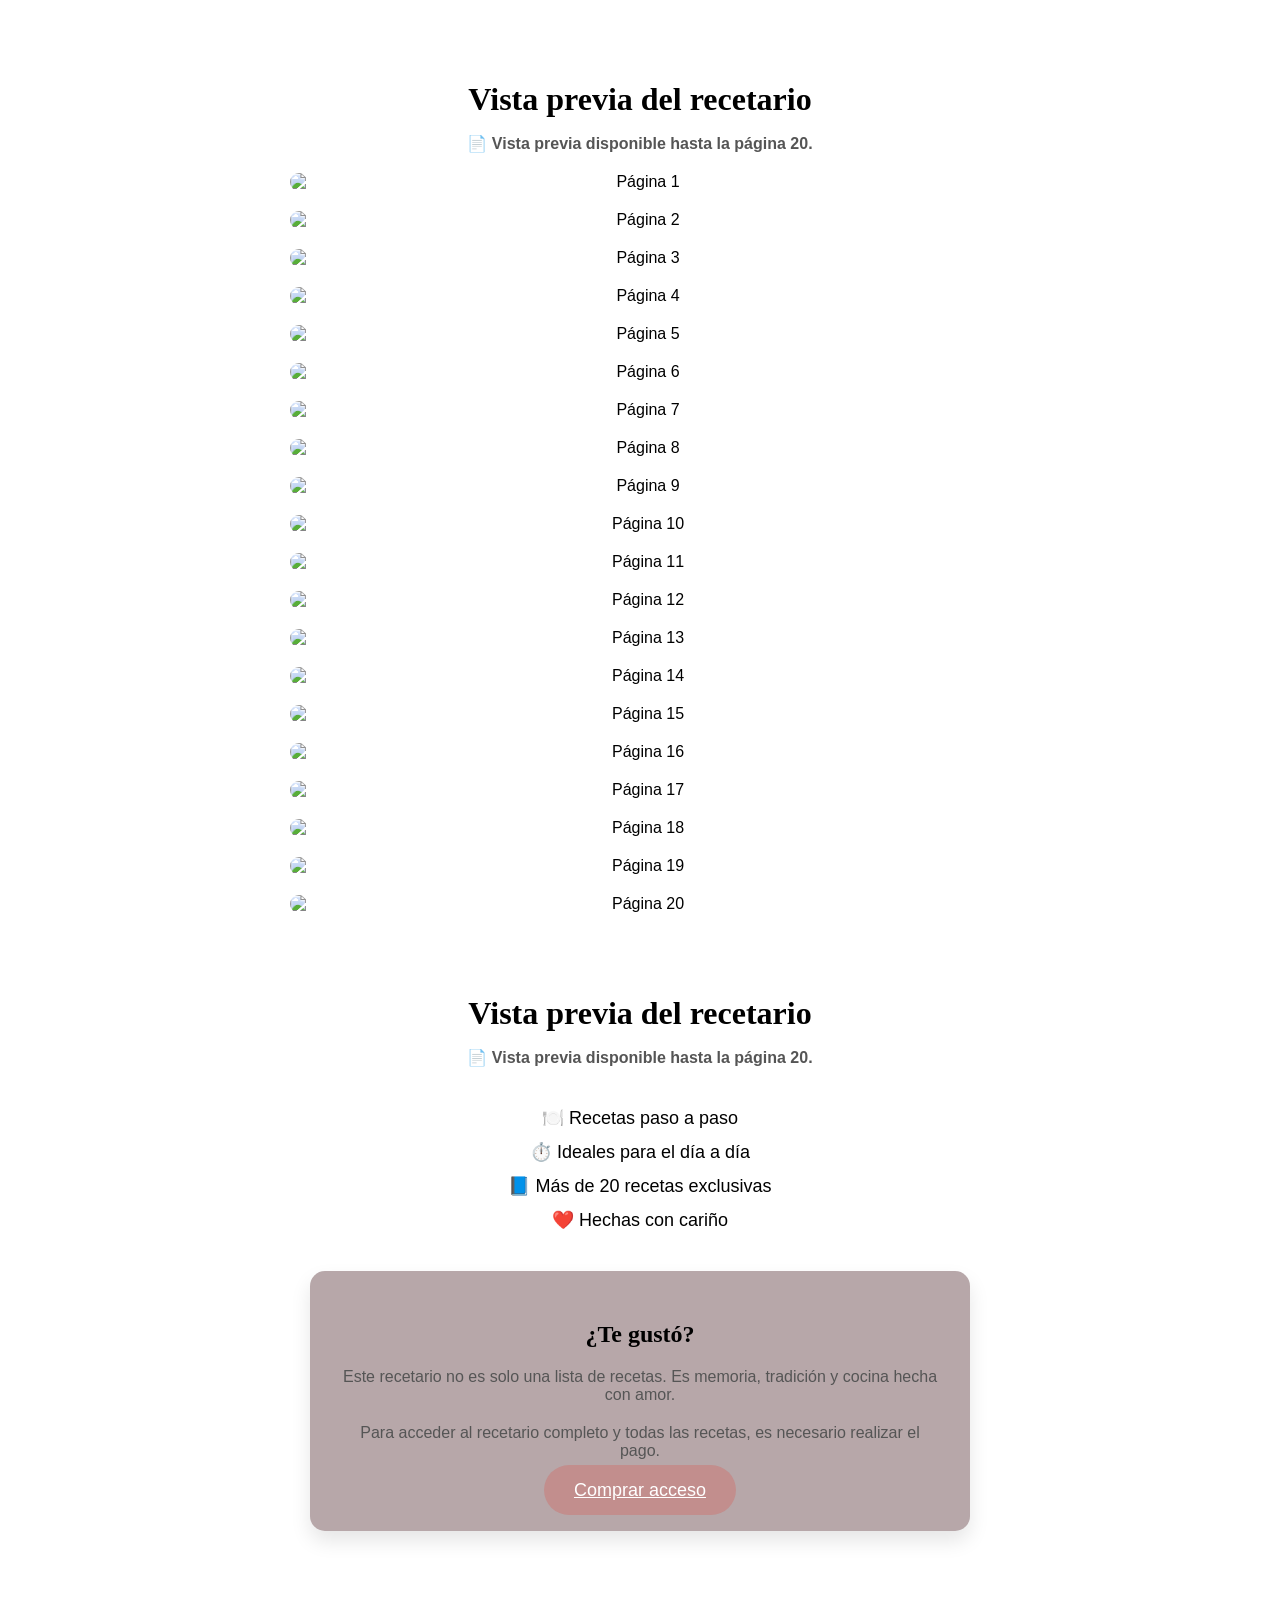
==== preview.html @ af546a91 "Add files via upload" ====
<!DOCTYPE html>
<html lang="es">
<head>
    <meta charset="UTF-8">
    <title>Vista previa del recetario</title>
    <link rel="stylesheet" href="estilos.css">
</head>
<body>

    <div class="preview-container">
        <h1>Vista previa del recetario</h1>
        <p class="limite">
    📄 Vista previa disponible hasta la página 20.
</p>

   <div class="preview-imagenes">
    <img src="preview/page1.jpg" alt="Página 1">
    <img src="preview/page2.jpg" alt="Página 2">
    <img src="preview/page3.jpg" alt="Página 3">
    <img src="preview/page4.jpg" alt="Página 4">
    <img src="preview/page5.jpg" alt="Página 5">
    <img src="preview/page6.jpg" alt="Página 6">
    <img src="preview/page7.jpg" alt="Página 7">
    <img src="preview/page8.jpg" alt="Página 8">
    <img src="preview/page9.jpg" alt="Página 9">
    <img src="preview/page10.jpg" alt="Página 10">
    <img src="preview/page11.jpg" alt="Página 11">
    <img src="preview/page12.jpg" alt="Página 12">
    <img src="preview/page13.jpg" alt="Página 13">
    <img src="preview/page14.jpg" alt="Página 14">
    <img src="preview/page15.jpg" alt="Página 15">
    <img src="preview/page16.jpg" alt="Página 16">
    <img src="preview/page17.jpg" alt="Página 17">
    <img src="preview/page18.jpg" alt="Página 18">
    <img src="preview/page19.jpg" alt="Página 19">
    <img src="preview/page20.jpg" alt="Página 20">
</div>
<div class="preview-container">
    <h1>Vista previa del recetario</h1>

    <p class="limite">
        📄 Vista previa disponible hasta la página 20.
    </p>

    <div class="preview-imagenes">
        <!-- aquí van todas tus imágenes -->
    </div>

    <!-- BENEFICIOS -->
    <ul class="beneficios">
        <li>🍽️ Recetas paso a paso</li>
        <li>⏱️ Ideales para el día a día</li>
        <li>📘 Más de 20 recetas exclusivas</li>
        <li>❤️ Hechas con cariño</li>
    </ul>

    <!-- BLOQUE DE PAGO -->
    <div class="bloque-pago">
        <h2>¿Te gustó?</h2>

        <p>
            Este recetario no es solo una lista de recetas.
            Es memoria, tradición y cocina hecha con amor.
        </p>

        <p>
            Para acceder al recetario completo y todas las recetas,
            es necesario realizar el pago.
        </p>

        <a 
          href="https://wa.me/34676062893?text=Hola,%20quiero%20comprar%20el%20acceso%20al%20recetario"
          class="boton-pago"
          target="_blank"
        >
          Comprar acceso
        </a>
    </div>
</div>
---- estilos.css ----
:root {
    --principal: #C28E8D;
    --suave: #B7A7A9;
    --oscuro: #2c2c2c;
}

/* GENERAL */
body {
    margin: 0;
    font-family: Arial, sans-serif;
}

/* PÁGINA PRINCIPAL */
.inicio {
    background: linear-gradient(135deg, #B7A7A9, #C28E8D);
    height: 100vh;
    display: flex;
    justify-content: center;
    align-items: center;
}

.contenedor {
    background: white;
    padding: 40px;
    border-radius: 15px;
    text-align: center;
    box-shadow: 0 10px 25px rgba(0,0,0,0.2);
}

.contenedor h1 {
    margin-bottom: 10px;
    color: #333;
}

.contenedor p {
    margin-bottom: 30px;
    color: #666;
}

/* BOTÓN */
.boton {
    background-color: #C28E8D;
    color: white;
    padding: 15px 30px;
    text-decoration: none;
    font-size: 18px;
    border-radius: 30px;
    transition: 0.3s;
}

.boton:hover {
    background-color: #C28E8D;
}
/* RECETARIO */
.recetario {
    display: flex;
    justify-content: center;
    align-items: center;
    gap: 40px;
    padding: 60px;
}

.recetario img {
    width: 300px;
    border-radius: 15px;
    box-shadow: 0 10px 20px rgba(0,0,0,0.2);
}

.info {
    max-width: 400px;
}

.info h2 {
    margin-bottom: 15px;
}

.info p {
    margin-bottom: 25px;
    color: #555;
}

/* VISTA PREVIA */
.preview-container {
    max-width: 900px;
    margin: 40px auto;
    text-align: center;
    padding: 20px;
}

.preview-container h1 {
    margin-bottom: 10px;
}

.preview-container p {
    color: #555;
    margin-bottom: 20px;
}

/* PDF */
.pdf-preview {
    width: 100%;
    height: 600px;
    border-radius: 10px;
    border: 1px solid #ccc;
    margin-bottom: 40px;
}

/* BLOQUE DE PAGO */
.bloque-pago {
    background: #B7A7A9;
    padding: 30px;
    border-radius: 15px;
    box-shadow: 0 10px 20px rgba(0,0,0,0.1);
}

.boton-pago {
    margin-top: 20px;
    background-color: #C28E8D;
    color: white;
    border: none;
    padding: 15px 30px;
    font-size: 18px;
    border-radius: 30px;
    cursor: pointer;
}

.boton-pago:hover {
    background-color: #C28E8D;
}
.limite {
    font-weight: bold;
    color: #C28E8D;
    margin-bottom: 20px;
}
.beneficios {
    list-style: none;
    padding: 0;
    margin-bottom: 40px;
}

.beneficios li {
    margin: 10px 0;
    font-size: 18px;
}
body {
    font-family: 'Poppins', sans-serif;
}

h1, h2 {
    font-family: 'Playfair Display', serif;
}
.preview-imagenes img {
    width: 100%;
    max-width: 700px;
    display: block;
    margin: 20px auto;
    border-radius: 10px;
}
.beneficios {
    list-style: none;
    padding: 0;
    margin: 40px auto;
    max-width: 600px;
    text-align: center;
}

.beneficios li {
    margin: 12px 0;
    font-size: 18px;
}

.bloque-pago {
    max-width: 600px;
    margin: 0 auto 60px;
    text-align: center;
    background: #B7A7A9;
    padding: 30px;
    border-radius: 15px;
}
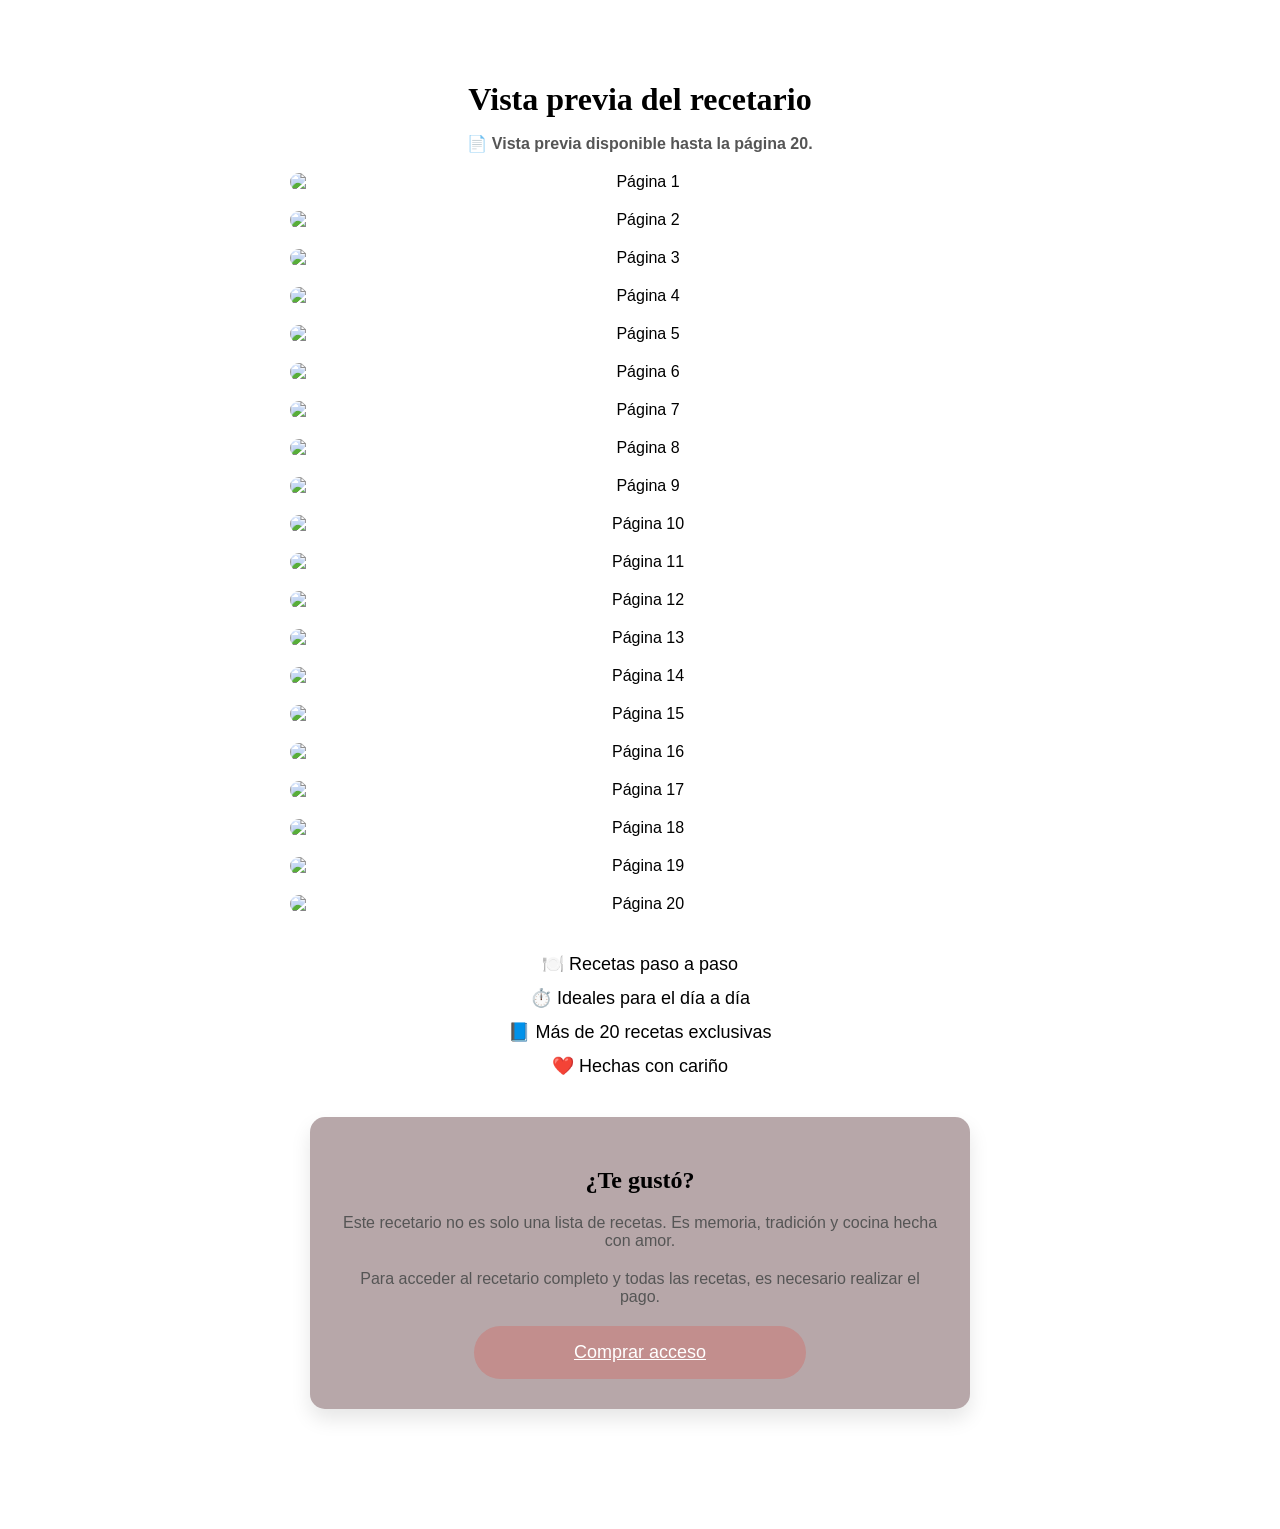
==== commit 0c8cd965: "Add files via upload" ====
--- a/preview.html
+++ b/preview.html
@@ -2,39 +2,12 @@
 <html lang="es">
 <head>
     <meta charset="UTF-8">
+    <meta name="viewport" content="width=device-width, initial-scale=1.0">
     <title>Vista previa del recetario</title>
     <link rel="stylesheet" href="estilos.css">
 </head>
 <body>
 
-    <div class="preview-container">
-        <h1>Vista previa del recetario</h1>
-        <p class="limite">
-    📄 Vista previa disponible hasta la página 20.
-</p>
-
-   <div class="preview-imagenes">
-    <img src="preview/page1.jpg" alt="Página 1">
-    <img src="preview/page2.jpg" alt="Página 2">
-    <img src="preview/page3.jpg" alt="Página 3">
-    <img src="preview/page4.jpg" alt="Página 4">
-    <img src="preview/page5.jpg" alt="Página 5">
-    <img src="preview/page6.jpg" alt="Página 6">
-    <img src="preview/page7.jpg" alt="Página 7">
-    <img src="preview/page8.jpg" alt="Página 8">
-    <img src="preview/page9.jpg" alt="Página 9">
-    <img src="preview/page10.jpg" alt="Página 10">
-    <img src="preview/page11.jpg" alt="Página 11">
-    <img src="preview/page12.jpg" alt="Página 12">
-    <img src="preview/page13.jpg" alt="Página 13">
-    <img src="preview/page14.jpg" alt="Página 14">
-    <img src="preview/page15.jpg" alt="Página 15">
-    <img src="preview/page16.jpg" alt="Página 16">
-    <img src="preview/page17.jpg" alt="Página 17">
-    <img src="preview/page18.jpg" alt="Página 18">
-    <img src="preview/page19.jpg" alt="Página 19">
-    <img src="preview/page20.jpg" alt="Página 20">
-</div>
 <div class="preview-container">
     <h1>Vista previa del recetario</h1>
 
@@ -43,7 +16,26 @@
     </p>
 
     <div class="preview-imagenes">
-        <!-- aquí van todas tus imágenes -->
+        <img src="preview/page1.jpg" alt="Página 1">
+        <img src="preview/page2.jpg" alt="Página 2">
+        <img src="preview/page3.jpg" alt="Página 3">
+        <img src="preview/page4.jpg" alt="Página 4">
+        <img src="preview/page5.jpg" alt="Página 5">
+        <img src="preview/page6.jpg" alt="Página 6">
+        <img src="preview/page7.jpg" alt="Página 7">
+        <img src="preview/page8.jpg" alt="Página 8">
+        <img src="preview/page9.jpg" alt="Página 9">
+        <img src="preview/page10.jpg" alt="Página 10">
+        <img src="preview/page11.jpg" alt="Página 11">
+        <img src="preview/page12.jpg" alt="Página 12">
+        <img src="preview/page13.jpg" alt="Página 13">
+        <img src="preview/page14.jpg" alt="Página 14">
+        <img src="preview/page15.jpg" alt="Página 15">
+        <img src="preview/page16.jpg" alt="Página 16">
+        <img src="preview/page17.jpg" alt="Página 17">
+        <img src="preview/page18.jpg" alt="Página 18">
+        <img src="preview/page19.jpg" alt="Página 19">
+        <img src="preview/page20.jpg" alt="Página 20">
     </div>
 
     <!-- BENEFICIOS -->
@@ -68,7 +60,7 @@
             es necesario realizar el pago.
         </p>
 
-        <a 
+        <a
           href="https://wa.me/34676062893?text=Hola,%20quiero%20comprar%20el%20acceso%20al%20recetario"
           class="boton-pago"
           target="_blank"
@@ -77,3 +69,6 @@
         </a>
     </div>
 </div>
+
+</body>
+</html>
--- a/estilos.css
+++ b/estilos.css
@@ -177,3 +177,43 @@
     padding: 30px;
     border-radius: 15px;
 }
+.boton,
+.boton-pago {
+    display: inline-block;
+    width: 100%;
+    max-width: 300px;
+    padding: 16px;
+    font-size: 18px;
+    margin: 0 auto;
+}
+/* 📱 RESPONSIVE */
+@media (max-width: 768px) {
+
+    .recetario {
+        flex-direction: column;
+        text-align: center;
+    }
+
+    .recetario img {
+        width: 90%;
+        max-width: 300px;
+        margin-bottom: 20px;
+    }
+
+    .info {
+        max-width: 100%;
+    }
+
+    .preview-imagenes img {
+        max-width: 100%;
+    }
+
+    .preview-container {
+        padding: 15px;
+    }
+
+}
+.portada {
+    width: 100%;
+    max-width: 320px;
+}
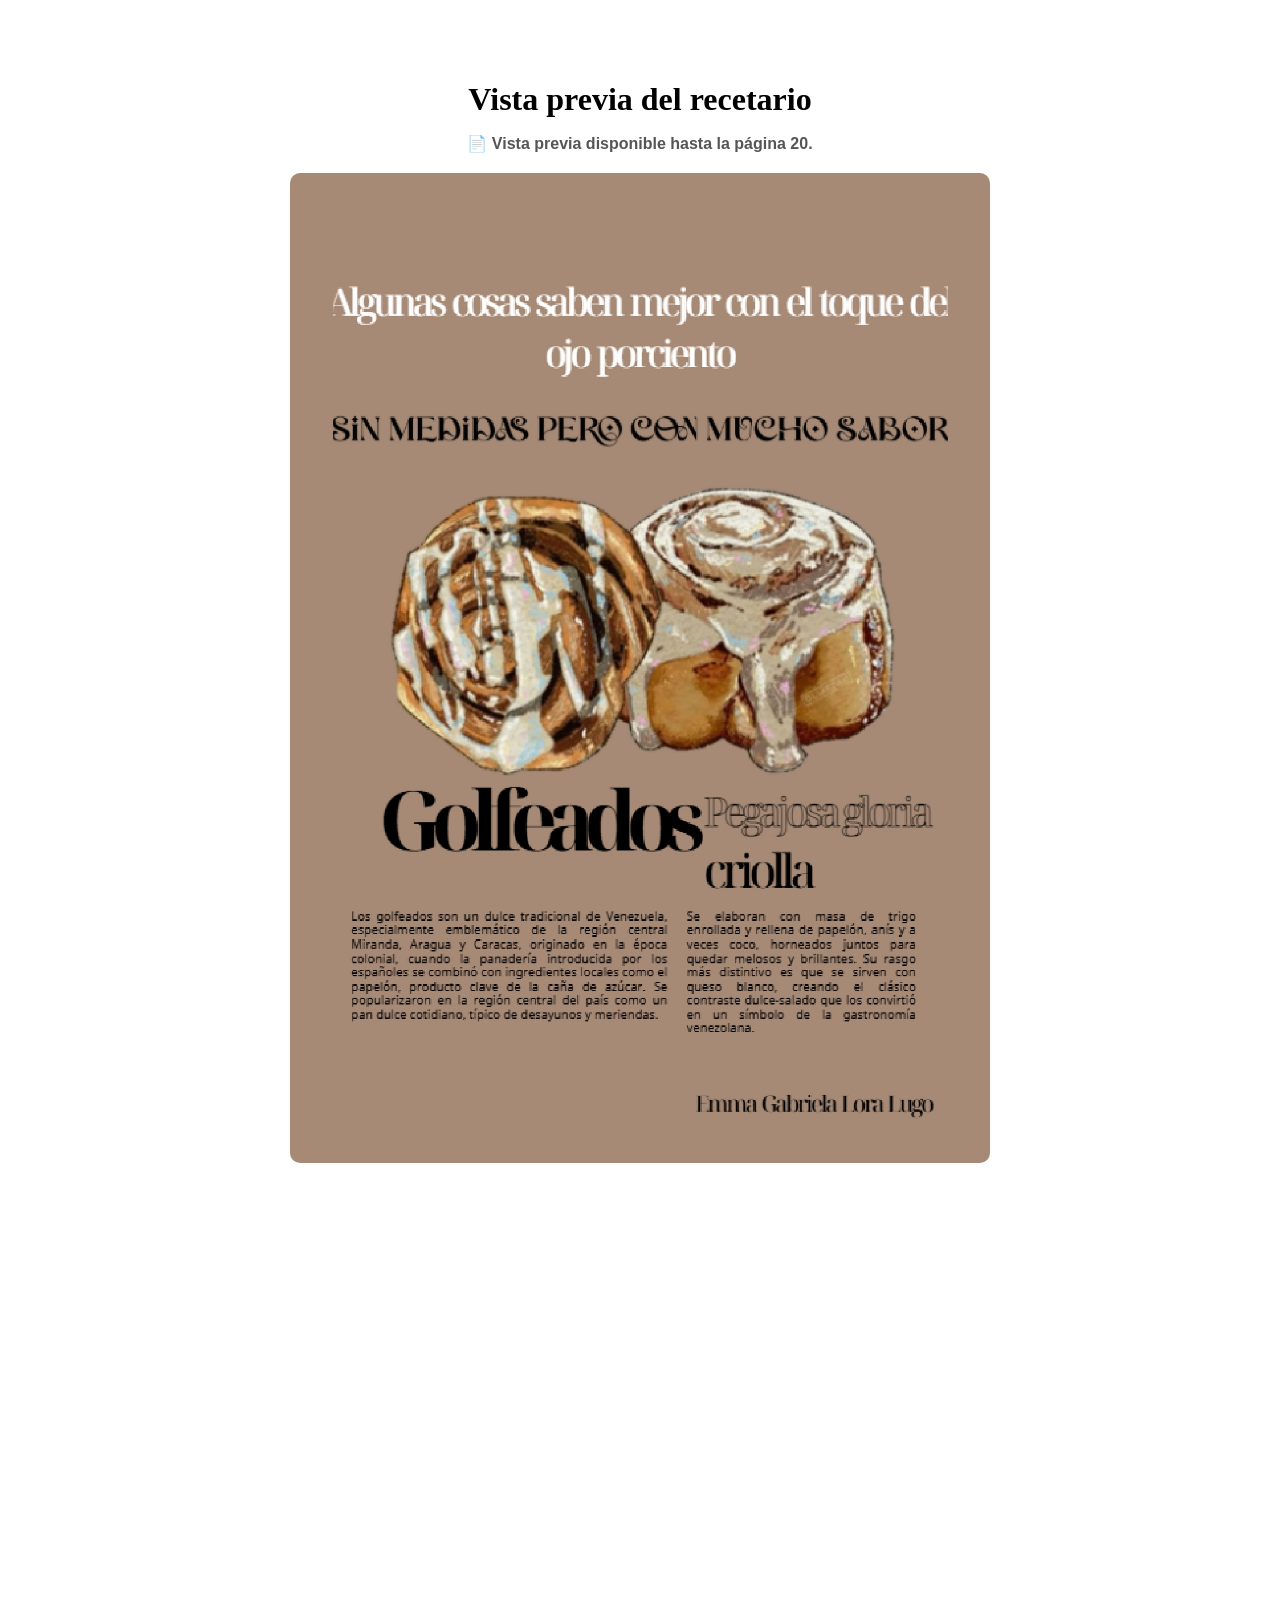
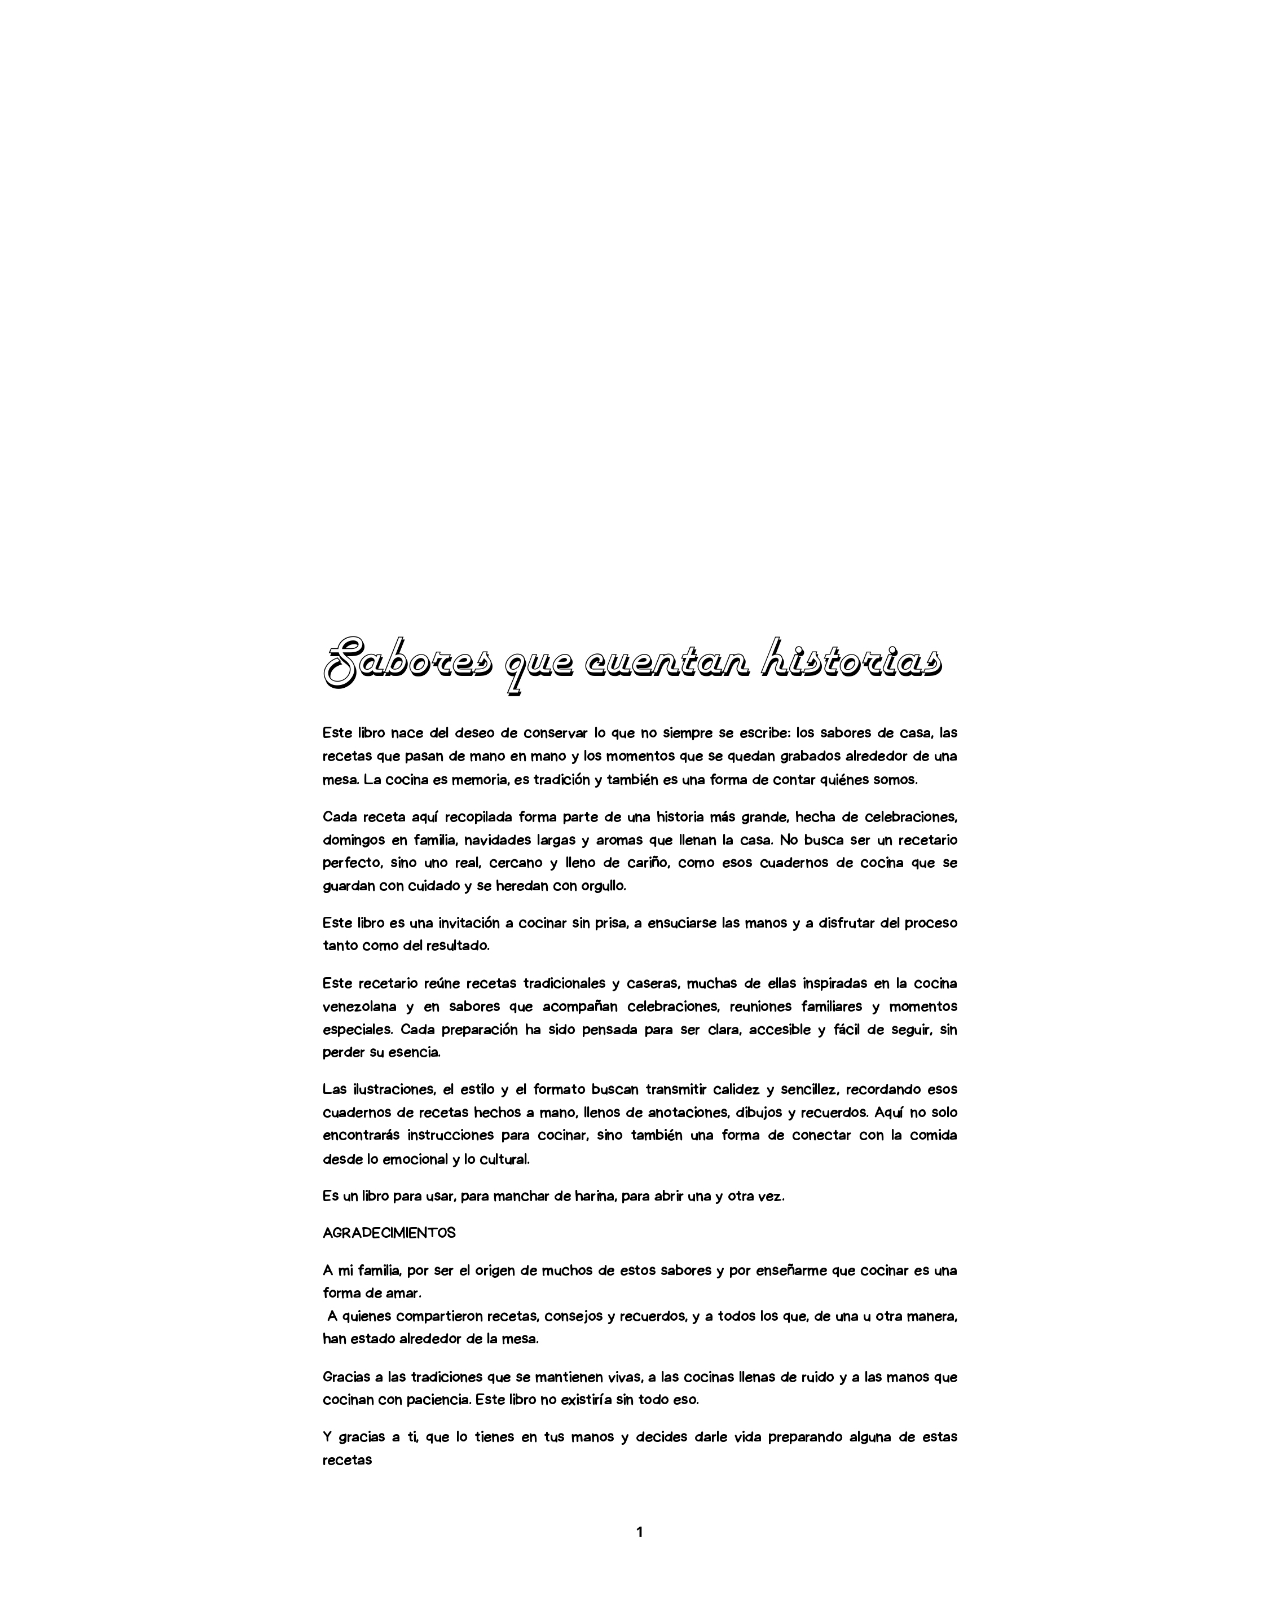
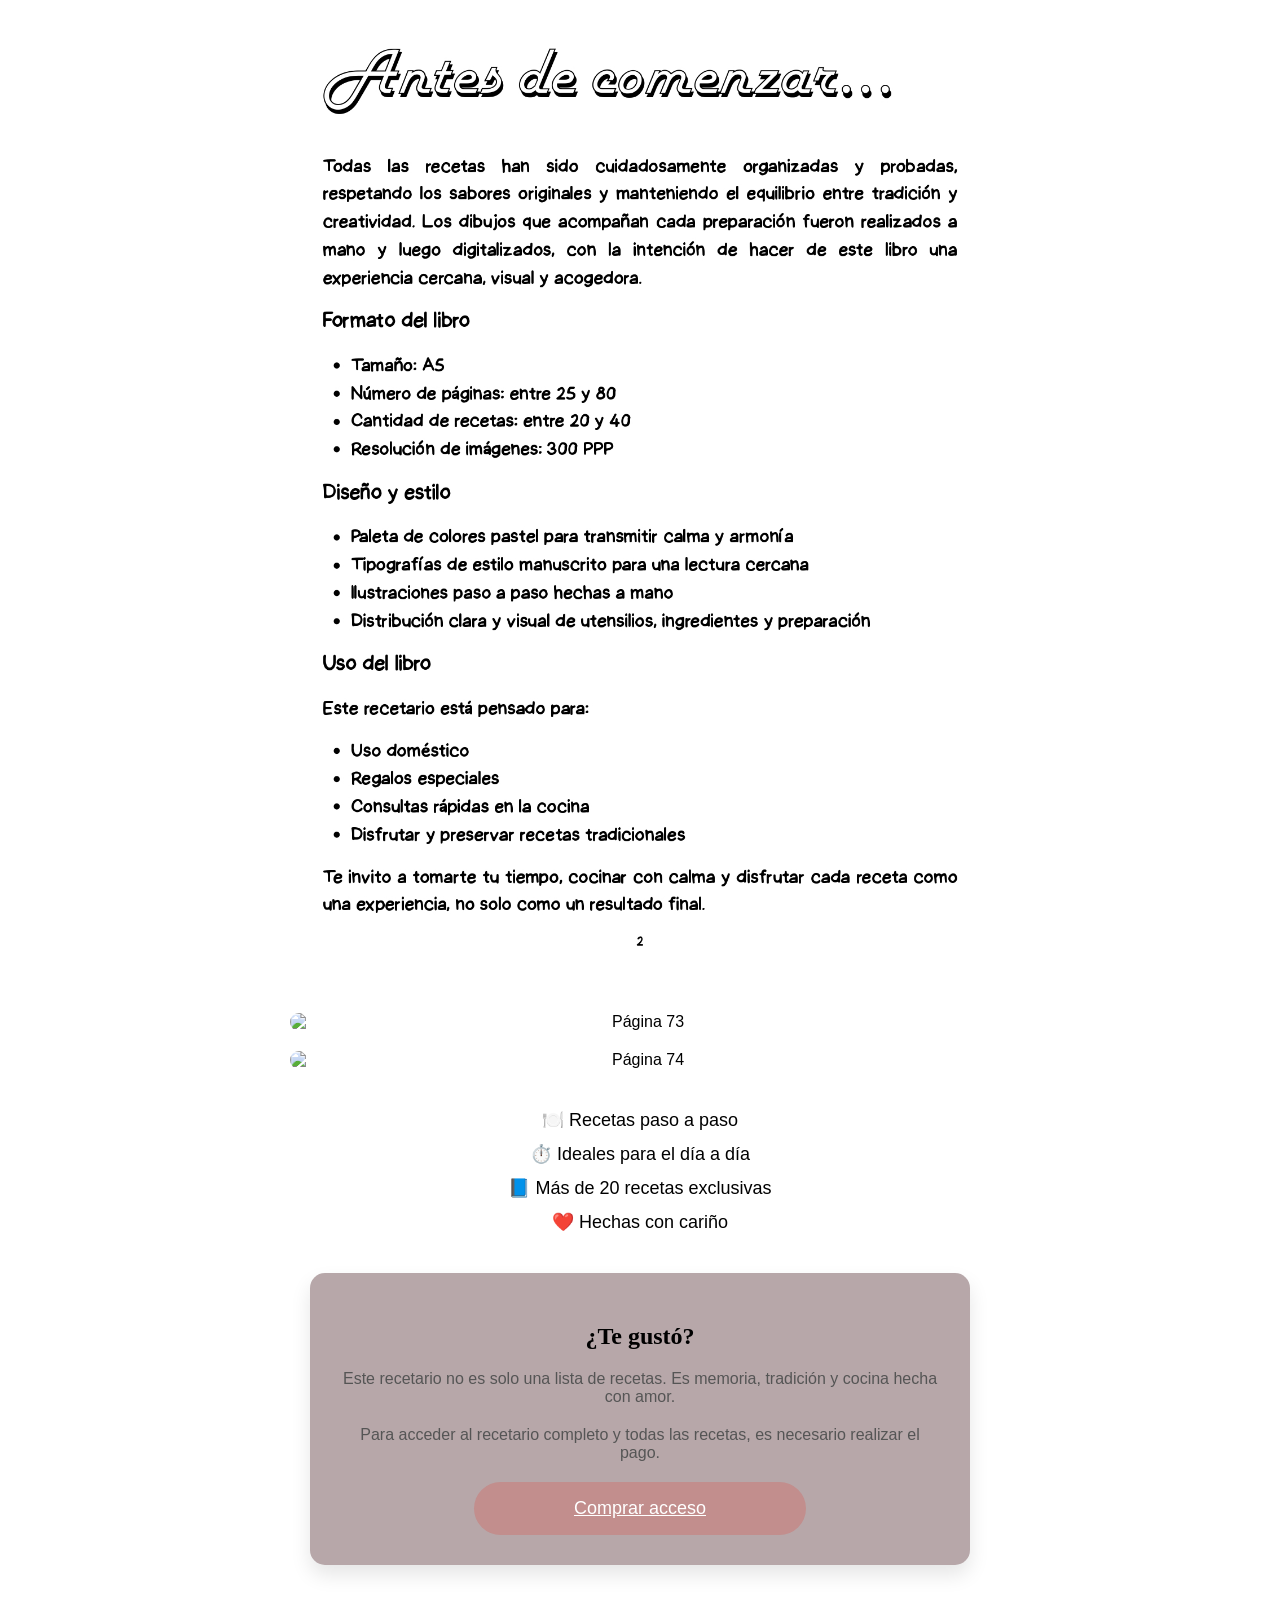
==== commit c3343989: "Add files via upload" ====
--- a/preview.html
+++ b/preview.html
@@ -20,23 +20,9 @@
         <img src="preview/page2.jpg" alt="Página 2">
         <img src="preview/page3.jpg" alt="Página 3">
         <img src="preview/page4.jpg" alt="Página 4">
-        <img src="preview/page5.jpg" alt="Página 5">
-        <img src="preview/page6.jpg" alt="Página 6">
-        <img src="preview/page7.jpg" alt="Página 7">
-        <img src="preview/page8.jpg" alt="Página 8">
-        <img src="preview/page9.jpg" alt="Página 9">
-        <img src="preview/page10.jpg" alt="Página 10">
-        <img src="preview/page11.jpg" alt="Página 11">
-        <img src="preview/page12.jpg" alt="Página 12">
-        <img src="preview/page13.jpg" alt="Página 13">
-        <img src="preview/page14.jpg" alt="Página 14">
-        <img src="preview/page15.jpg" alt="Página 15">
-        <img src="preview/page16.jpg" alt="Página 16">
-        <img src="preview/page17.jpg" alt="Página 17">
-        <img src="preview/page18.jpg" alt="Página 18">
-        <img src="preview/page19.jpg" alt="Página 19">
-        <img src="preview/page20.jpg" alt="Página 20">
-    </div>
+        <img src="preview/page73.jpg" alt="Página 73">
+        <img src="preview/page74.jpg" alt="Página 74">
+  </div>
 
     <!-- BENEFICIOS -->
     <ul class="beneficios">
